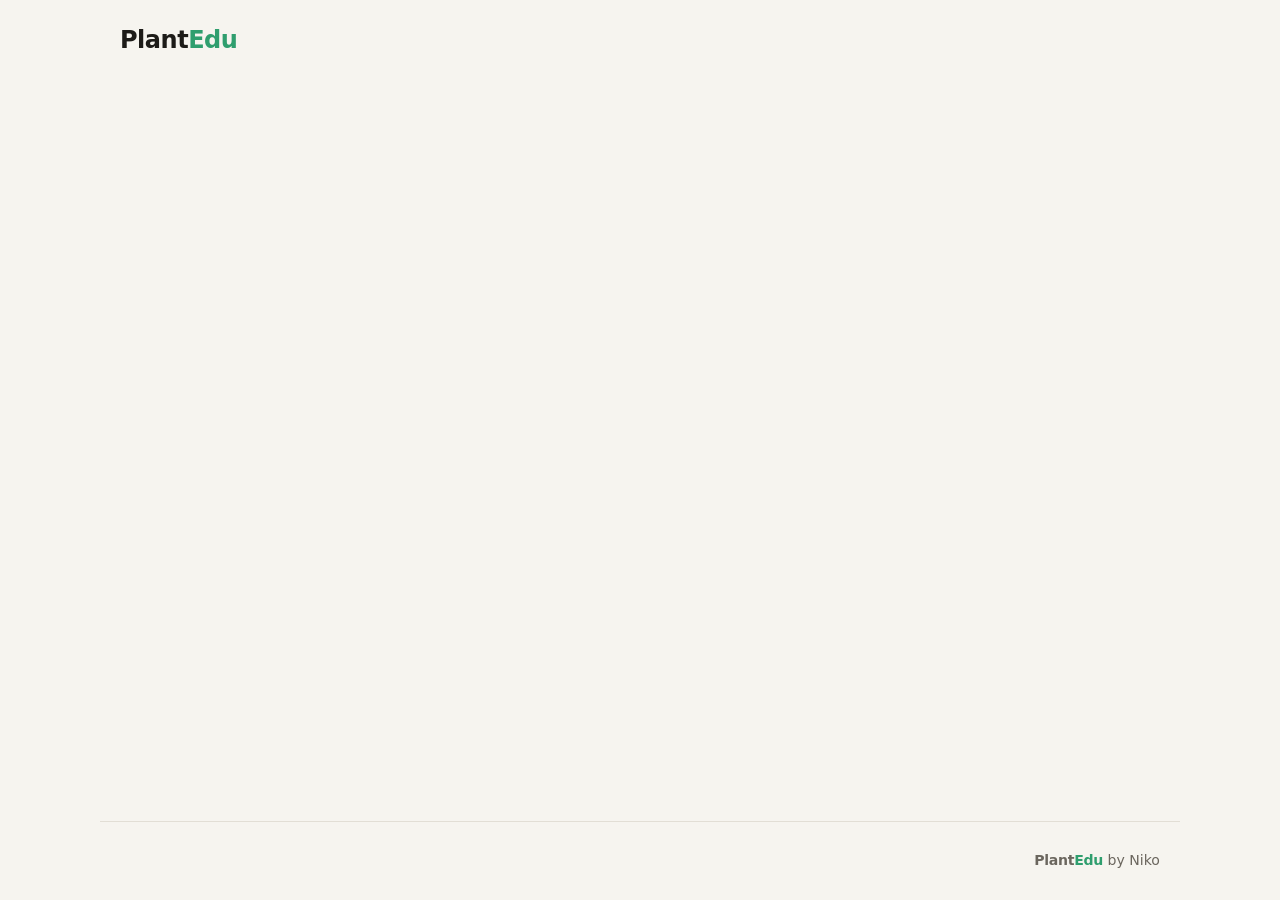
==== Pages/easy.html @ cb50e397 "Base Design Design Basis wurde in style.css aufgesetzt. Die HTML Basis wurde ebenfalls erstellt." ====
<!DOCTYPE html>
<html lang="de">
<head>
    <meta charset="UTF-8">
    <meta name="viewport" content="width=device-width, initial-scale=1.0">
    <title>PlantEdu</title>
    <link rel="stylesheet" href="../css/style.css">
</head>
<body>
    <header>
        <a class="Logo" href="index.html">Plant<span>Edu</span></a>

    </header>
    <main> 

    </main>
    <footer> 
        <span class="Logo">Plant<span>Edu</span></span> by Niko 
    </footer>
</body>
---- css/style.css ----
:root {
    --bg: #f6f4ef;
    --surface: #ffffff;
    --text: #1d1b18;
    --muted: #6b665e;
    --line: #e2ded5;
    --easy: #2f9e6e;
    --mid: #d98a1f;
    --hard: #d1453b;
    --radius: 18px;
    --shadow: 0 1px 2px rgba(0,0,0,.04), 0 8px 24px rgba(0,0,0,.06);
}

@media (prefers-color-scheme: dark) {
    :root {
        --bg: #141311;
        --surface: #1d1c19;
        --text: #f2efe8;
        --muted: #a09a8e;
        --line: #2e2c27;
        --easy: #46c28d;
        --mid: #e8efe3;
        --hard: #f06a5f;
        --shadow: 0 1px 2px rgba(0,0,0,.4), 0 8px 24px rgba(0,0,0,.35);
    }
}

* { box-sizing: border-box; margin: 0; }

body {
    background: var(--bg);
    color: var(--text);
    font-family: ui-sans-serif, system-ui, -apple-system, "Segoe UI", Roboto, sans-serif;
    line-height: 1.55;
    min-height: 100vh;
    display: flex;
    flex-direction: column;
}

header, main, footer { 
    width: 100%; 
    max-width: 1080px; 
    margin-inline: auto; 
    padding-inline: 20px; 
}

header { 
    padding-block: 22px; 
    display: flex; 
    justify-content: space-between; 
    align-items: center; 
}

    header a { 
        text-decoration: none; 
        color: inherit; 
        font-size: 1.5em; 
        font-weight: bold; 
        letter-spacing: -.02em; 
    }

    header span { 
        color: var(--easy); 
    }

.Logo { 
    text-decoration: none; 
    color: inherit; 
    font-weight: bold; 
    letter-spacing: -.02em; 
}

    .Logo span { 
        color: var(--easy); 
    }

footer { 
    padding-block: 28px; 
    color: var(--muted); 
    font-size: .88rem; 
    text-align: center; 
    border-top: 1px solid var(--line); 
    margin-top: auto; 
    text-align: right; 
}

main { flex: 1; }
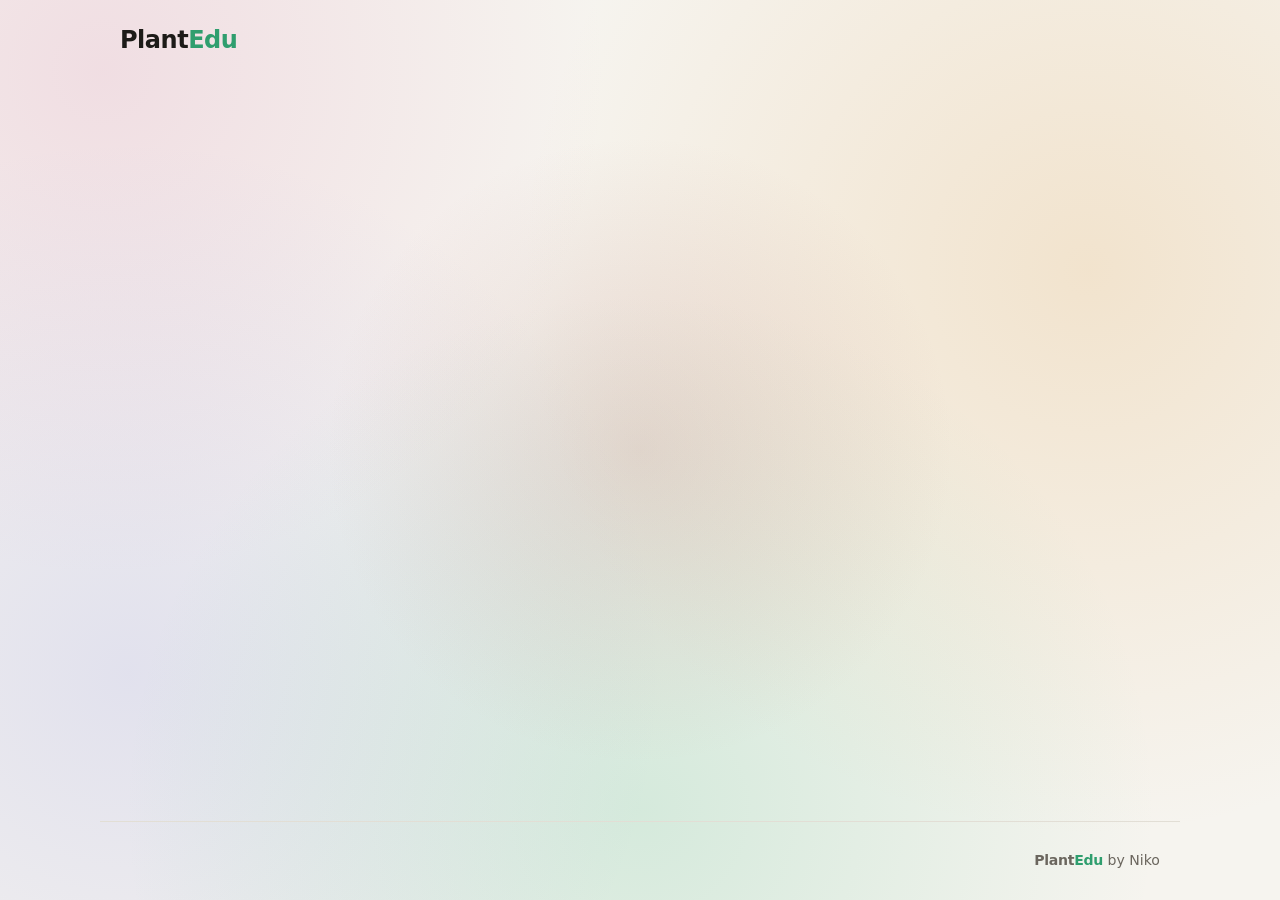
==== commit 9c7276b4: "Einbinden eines Responsive-BG-Designs Kleine Anpassungen in den html-files und überarbeitung des CSS" ====
--- a/Pages/easy.html
+++ b/Pages/easy.html
@@ -5,10 +5,11 @@
     <meta name="viewport" content="width=device-width, initial-scale=1.0">
     <title>PlantEdu</title>
     <link rel="stylesheet" href="../css/style.css">
+    <script src="../js/page.js" defer></script>
 </head>
 <body>
     <header>
-        <a class="Logo" href="index.html">Plant<span>Edu</span></a>
+        <a class="Logo" href="../index.html">Plant<span>Edu</span></a>
 
     </header>
     <main> 
@@ -17,4 +18,5 @@
     <footer> 
         <span class="Logo">Plant<span>Edu</span></span> by Niko 
     </footer>
-</body>        +</body>     
+</html>
--- a/css/style.css
+++ b/css/style.css
@@ -1,5 +1,31 @@
 :root {
     --bg: #f6f4ef;
+    --glow-1: rgba(181, 121, 114, .22);
+    --glow-2: rgba(229, 177, 105, .25);
+    --glow-3: rgba(80, 192, 143, .20);
+    --glow-4: rgba(132, 140, 230, .18);
+    --glow-5: rgba(214, 120, 170, .18);
+
+    --mx: 50%;
+    --my: 50%;
+
+    --glow:
+        radial-gradient(circle at var(--mx) var(--my),
+                        var(--glow-1), transparent 40%),
+        radial-gradient(circle at calc(85% - (var(--mx) - 50%) * 0.3)
+                                  calc(30% - (var(--my) - 50%) * 0.3),
+                        var(--glow-2), transparent 45%),
+        radial-gradient(circle at calc(50% + (var(--mx) - 50%) * 0.2)
+                                  calc(90% + (var(--my) - 50%) * 0.2),
+                        var(--glow-3), transparent 50%),
+        radial-gradient(circle at calc(10% - (var(--mx) - 50%) * 0.15)
+                                  calc(75% - (var(--my) - 50%) * 0.15),
+                        var(--glow-4), transparent 40%),
+        radial-gradient(circle at calc(8% - (var(--mx) - 50%) * 0.25)
+                                  calc(8% - (var(--my) - 50%) * 0.25),
+                        var(--glow-5), transparent 35%);
+
+
     --surface: #ffffff;
     --text: #1d1b18;
     --muted: #6b665e;
@@ -13,13 +39,18 @@
 
 @media (prefers-color-scheme: dark) {
     :root {
-        --bg: #141311;
+        --bg: #171014;
+        --glow-1: rgba(181, 121, 114, .18);
+        --glow-2: rgba(229, 177, 105, .20);
+        --glow-3: rgba(80, 192, 143, .18);
+        --glow-4: rgba(132, 140, 230, .16);
+        --glow-5: rgba(214, 120, 170, .15);
         --surface: #1d1c19;
         --text: #f2efe8;
         --muted: #a09a8e;
         --line: #2e2c27;
         --easy: #46c28d;
-        --mid: #e8efe3;
+        --mid: #d98a1f;
         --hard: #f06a5f;
         --shadow: 0 1px 2px rgba(0,0,0,.4), 0 8px 24px rgba(0,0,0,.35);
     }
@@ -28,7 +59,8 @@
 * { box-sizing: border-box; margin: 0; }
 
 body {
-    background: var(--bg);
+    background: var(--glow), var(--bg);
+    background-attachment: fixed;
     color: var(--text);
     font-family: ui-sans-serif, system-ui, -apple-system, "Segoe UI", Roboto, sans-serif;
     line-height: 1.55;
@@ -37,51 +69,196 @@
     flex-direction: column;
 }
 
-header, main, footer { 
-    width: 100%; 
-    max-width: 1080px; 
-    margin-inline: auto; 
-    padding-inline: 20px; 
-}
-
-header { 
-    padding-block: 22px; 
-    display: flex; 
-    justify-content: space-between; 
-    align-items: center; 
-}
-
-    header a { 
-        text-decoration: none; 
-        color: inherit; 
-        font-size: 1.5em; 
-        font-weight: bold; 
-        letter-spacing: -.02em; 
-    }
-
-    header span { 
-        color: var(--easy); 
-    }
-
-.Logo { 
-    text-decoration: none; 
-    color: inherit; 
-    font-weight: bold; 
-    letter-spacing: -.02em; 
-}
-
-    .Logo span { 
-        color: var(--easy); 
-    }
-
-footer { 
-    padding-block: 28px; 
-    color: var(--muted); 
-    font-size: .88rem; 
-    text-align: center; 
-    border-top: 1px solid var(--line); 
-    margin-top: auto; 
-    text-align: right; 
+header, main, footer {
+    width: 100%;
+    max-width: 1080px;
+    margin-inline: auto;
+    padding-inline: 20px;
+}
+
+header {
+    padding-block: 22px;
+    display: flex;
+    justify-content: space-between;
+    align-items: center;
+}
+
+    header a {
+        text-decoration: none;
+        color: inherit;
+        font-size: 1.5em;
+        font-weight: bold;
+        letter-spacing: -.02em;
+    }
+
+    header span {
+        color: var(--easy);
+    }
+
+.Logo {
+    text-decoration: none;
+    color: inherit;
+    font-weight: bold;
+    letter-spacing: -.02em;
+}
+
+    .Logo span {
+        color: var(--easy);
+    }
+
+footer {
+    padding-block: 28px;
+    color: var(--muted);
+    font-size: .88rem;
+    border-top: 1px solid var(--line);
+    margin-top: auto;
+    text-align: right;
 }
 
 main { flex: 1; }
+
+h1 { 
+    font-size: clamp(1.7rem, 6vw, 4rem); 
+    line-height: 1.05; 
+    letter-spacing: -.035em; 
+    font-weight: 800; 
+}
+
+    h1 span {
+        color: var(--easy);
+    }
+
+.hero {
+    text-align: center;
+    padding: 56px 0 44px;
+}
+
+    .hero p {
+        color: var(--muted);
+        font-size: 1.12rem;
+        max-width: 560px;
+        margin: 20px auto 0;
+    }
+
+.cards {
+    display: grid;
+    grid-template-columns: repeat(3, 1fr);
+    gap: 20px;
+    padding-bottom: 72px;
+}
+
+.card {
+    position: relative;
+    background: var(--surface);
+    border-radius: var(--radius);
+    padding: 28px 26px 26px;
+    box-shadow: var(--shadow);
+    text-decoration: none;
+    color: inherit;
+    display: flex;
+    flex-direction: column;
+    overflow: hidden;
+    transition: transform .2s ease, border-color .2s ease;
+    border: 3px solid var(--line);
+    --accent: var(--easy);
+}
+
+    .card:focus-visible {
+        box-shadow: 0 0 0 3px var(--line);
+    }
+
+    .card.mid  { --accent: var(--mid); }
+    .card.hard { --accent: var(--hard); }
+
+    .card h2 {
+        font-size: 1.6rem;
+        letter-spacing: -.02em;
+        margin-bottom: 10px;
+    }
+
+    .card p {
+        color: var(--muted);
+        font-size: .98rem;
+    }
+
+    .card ul {
+        list-style: none;
+        padding: 0;
+        margin: 18px 0 26px;
+        font-size: .93rem;
+    }
+
+    .card li {
+        padding: 7px 0;
+        border-top: 1px solid var(--line);
+        display: flex;
+        gap: 10px;
+    }
+
+    .card li::before {
+        content: "•";
+        color: var(--accent);
+        font-weight: 800;
+    }
+
+    .card:hover .lvl-click span {
+        transform: translateX(5px);
+    }
+
+    .card:hover, .card:focus-visible {
+        transform: translateY(-6px);
+        outline: none;
+        border-color: var(--accent);
+    }
+
+.lvl {
+    display: flex;
+    align-items: center;
+    gap: 6px;
+    margin-bottom: 18px;
+}
+
+    .lvl h2 {
+        margin-bottom: 0;
+    }
+
+.lvl-click {
+    margin-top: auto;
+    display: inline-flex;
+    align-items: center;
+    justify-content: space-between;
+    background: var(--accent);
+    color: #fff;
+    font-weight: 700;
+    padding: 13px 18px;
+    border-radius: 12px;
+}
+
+    .lvl-click span {
+        transition: transform .2s ease;
+    }
+
+.leaves {
+    margin-left: auto;
+    display: flex;
+}
+
+.leaf {
+    color: var(--line);
+    font-size: 1.5em;
+}
+
+    .leaf.on {
+        color: var(--accent);
+    }
+
+@media (max-width: 860px) {
+    .cards { grid-template-columns: 1fr; }
+    .hero { padding: 36px 0 30px; }
+    nav { display: none; }
+}
+
+@media (prefers-reduced-motion: reduce) {
+    .card, .lvl-click span { transition: none; }
+    .card:hover, .card:focus-visible { transform: none; }
+}
